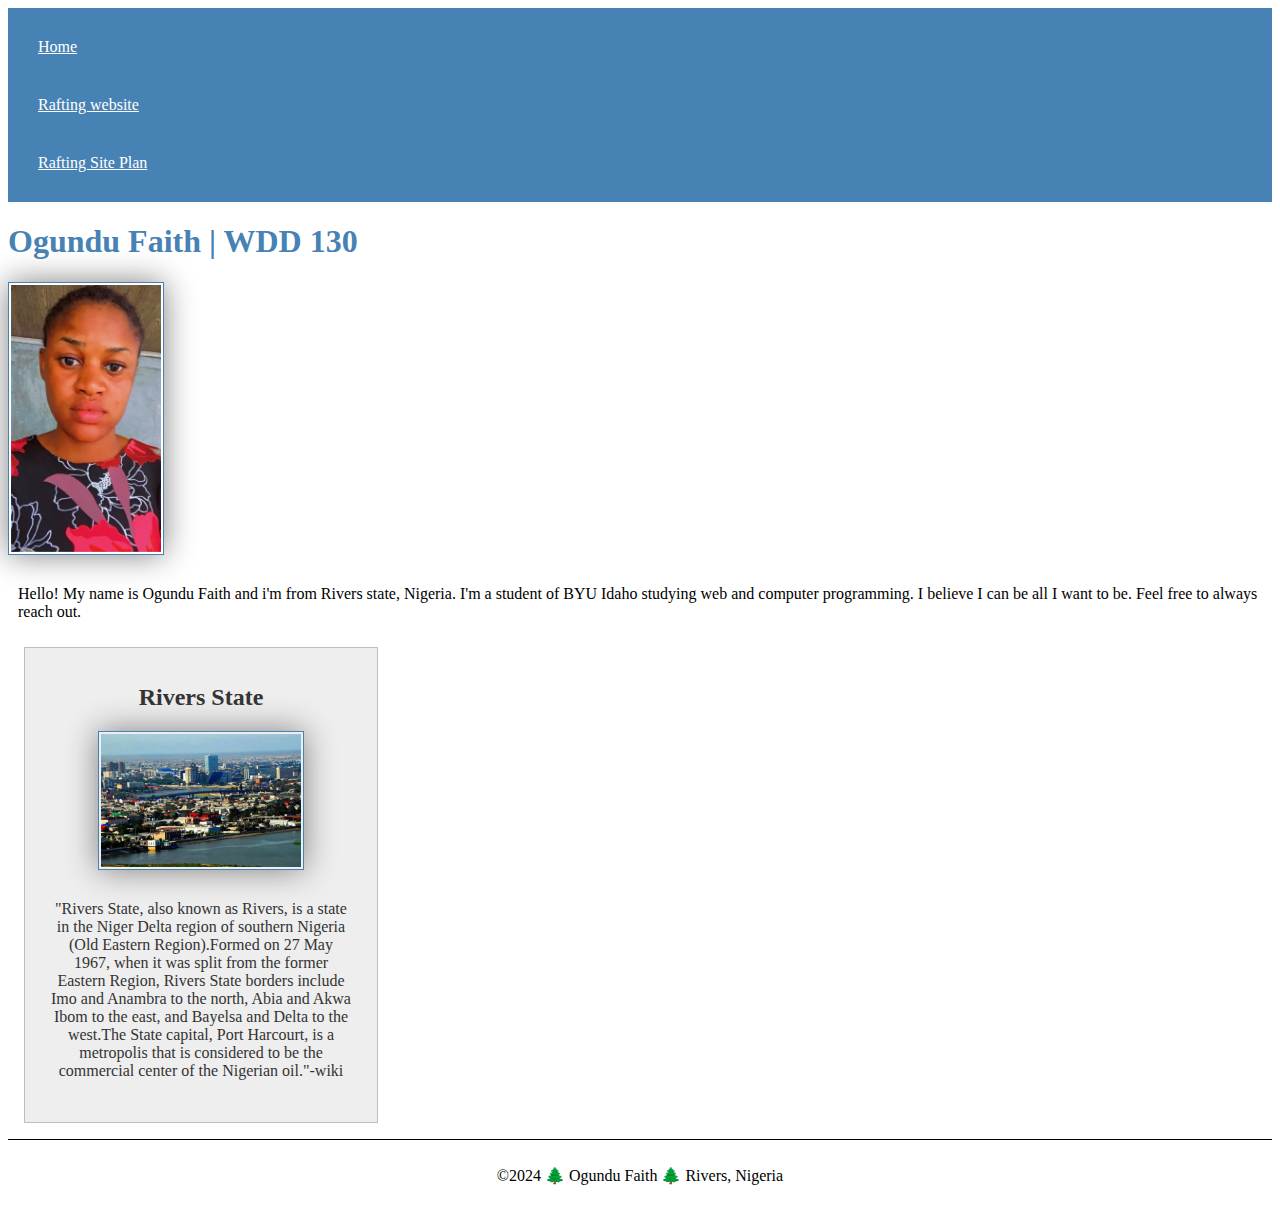
==== index.html/index.html @ 133bd653 "fixed capitalized P tag" ====
<!DOCTYPE html>
<html lang="en-US">
    <head>
        <link rel="stylesheet" href="styles/styles.css">
        <meta charset="utf-8">
        <meta name="viewport" content="width=device-width,initial-scale=1.0">
        <title>Ogundu Faith | WDD 130</title>
        <meta name="description" content="Ogundu Faith's BYU-Idaho WDD 130 course home page">
        <meta name="author" content="Ogundu Faith">
    </head>
    <body>
        <header>
            <nav>
                <a href="/">Home</a>
                <a href="rafting">Rafting website</a>
                <a href="site">Rafting Site Plan</a>
            </nav>
        </header>
        <main>
            <h1>Ogundu Faith | WDD 130</h1>
            <img src="images/profile.webp" alt="Hello, my name is Ogundu Faith">
            <p> Hello! My name is Ogundu Faith and i'm from Rivers state, Nigeria. I'm a student of BYU Idaho studying web and computer programming. I believe I can be all I want to be. Feel free to always reach out.</p>
        </main>
        <aside>
            <h2>Rivers State</h2>
            <img src="images/rivers.webp" alt="Rivers State">
            <p>"Rivers State, also known as Rivers, is a state in the Niger Delta region of southern Nigeria (Old Eastern Region).Formed on 27 May 1967, when it was split from the former Eastern Region, Rivers State borders include Imo and Anambra to the north, Abia and Akwa Ibom to the east, and Bayelsa and Delta to the west.The State capital, Port Harcourt, is a metropolis that is considered to be the commercial center of the Nigerian oil."-wiki</p>
        </aside>
        <footer>
            <p>©2024 🌲 Ogundu Faith 🌲 Rivers, Nigeria</p>
        </footer>
    </body>
</html>
---- index.html/styles/styles.css ----
nav {
    background-color: steelblue;
    padding: 10px;
}

nav a {
    color: white;
    display: block;
    padding: 20px;
}

h1 {
    color: steelblue;
}

img {
    width: 150px;
    height: auto;
    border: 1px solid steelblue;
    padding: 2px;
    box-shadow: 0 0 30px gray;
}

p {
    padding: 10px;
}

aside {
    width:20em;
    margin: 1em;
    border: 1px solid rgba(0, 0, 0, 0.2);
    padding:1em;
    background-color: #eee;
    color: #333;
    text-align: center;
}

aside img {
    width: 200px;
    height: auto;
}

footer{
    margin-top: 1em;
    border-top: 1px solid #000;
    text-align: center;
}
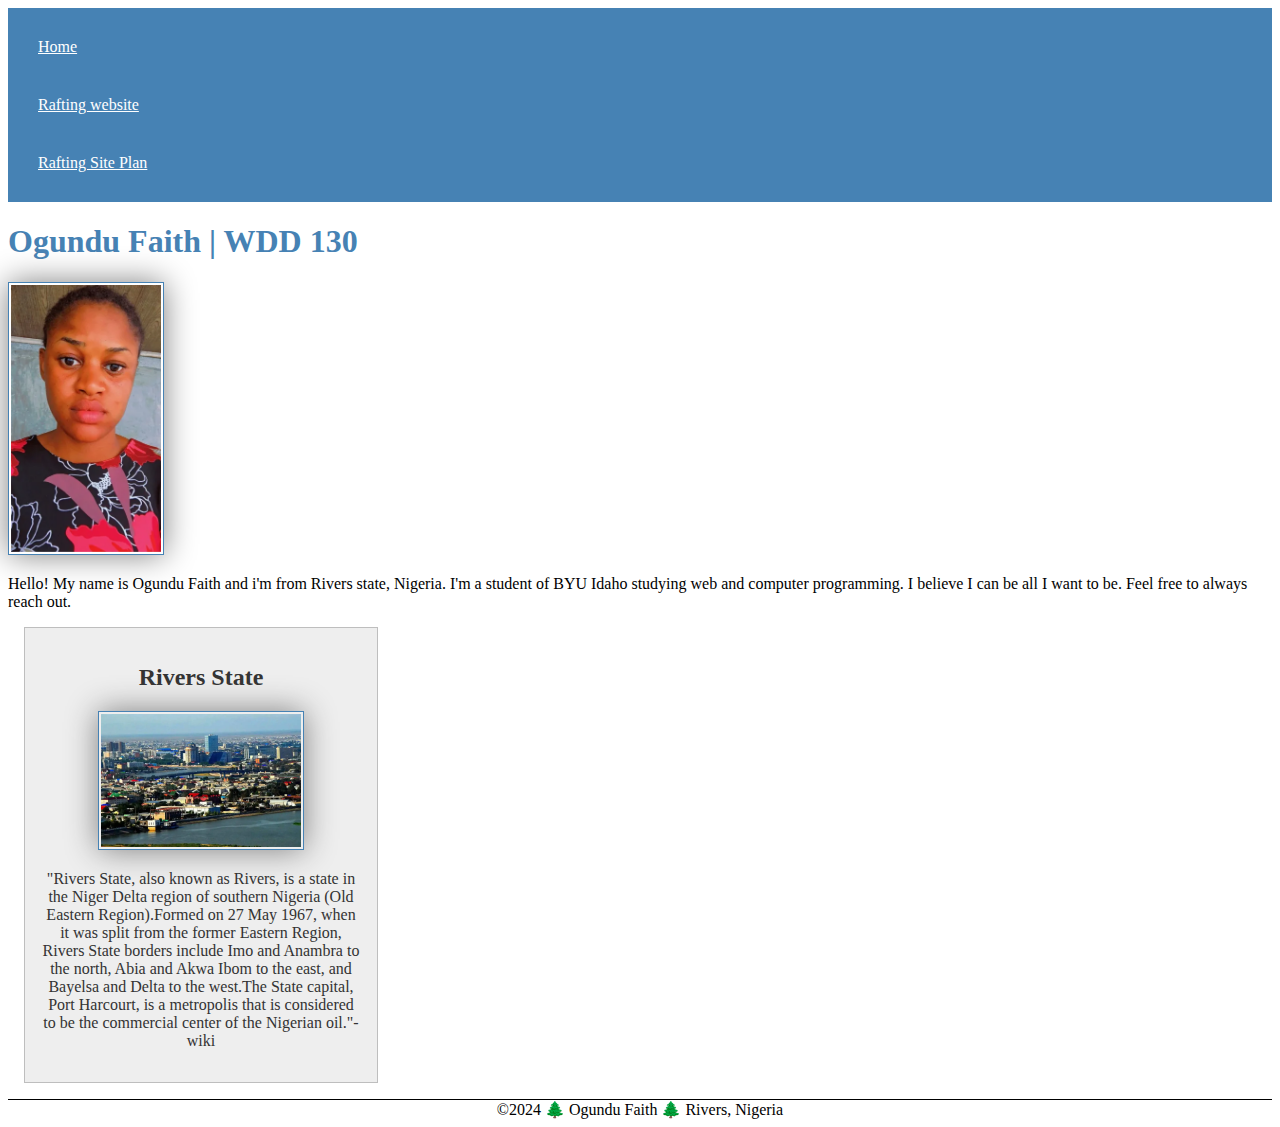
==== commit 15ec67e0: "Css" ====
--- a/index.html/index.html
+++ b/index.html/index.html
@@ -18,16 +18,16 @@
         </header>
         <main>
             <h1>Ogundu Faith | WDD 130</h1>
-            <img src="images/profile.webp" alt="Hello, my name is Ogundu Faith">
+            <img src="./images/profile.webp" alt="Hello, my name is Ogundu Faith">
             <p> Hello! My name is Ogundu Faith and i'm from Rivers state, Nigeria. I'm a student of BYU Idaho studying web and computer programming. I believe I can be all I want to be. Feel free to always reach out.</p>
         </main>
         <aside>
             <h2>Rivers State</h2>
-            <img src="images/rivers.webp" alt="Rivers State">
+            <img src="./images/rivers.webp" alt="Rivers State">
             <p>"Rivers State, also known as Rivers, is a state in the Niger Delta region of southern Nigeria (Old Eastern Region).Formed on 27 May 1967, when it was split from the former Eastern Region, Rivers State borders include Imo and Anambra to the north, Abia and Akwa Ibom to the east, and Bayelsa and Delta to the west.The State capital, Port Harcourt, is a metropolis that is considered to be the commercial center of the Nigerian oil."-wiki</p>
         </aside>
         <footer>
-            <p>©2024 🌲 Ogundu Faith 🌲 Rivers, Nigeria</p>
+            <span>©2024 🌲 Ogundu Faith 🌲 Rivers, Nigeria</span>
         </footer>
     </body>
 </html>--- a/index.html/styles/styles.css
+++ b/index.html/styles/styles.css
@@ -22,7 +22,11 @@
 }
 
 p {
-    padding: 10px;
+    padding: 0;
+}
+
+span {
+    padding: 0;
 }
 
 aside {
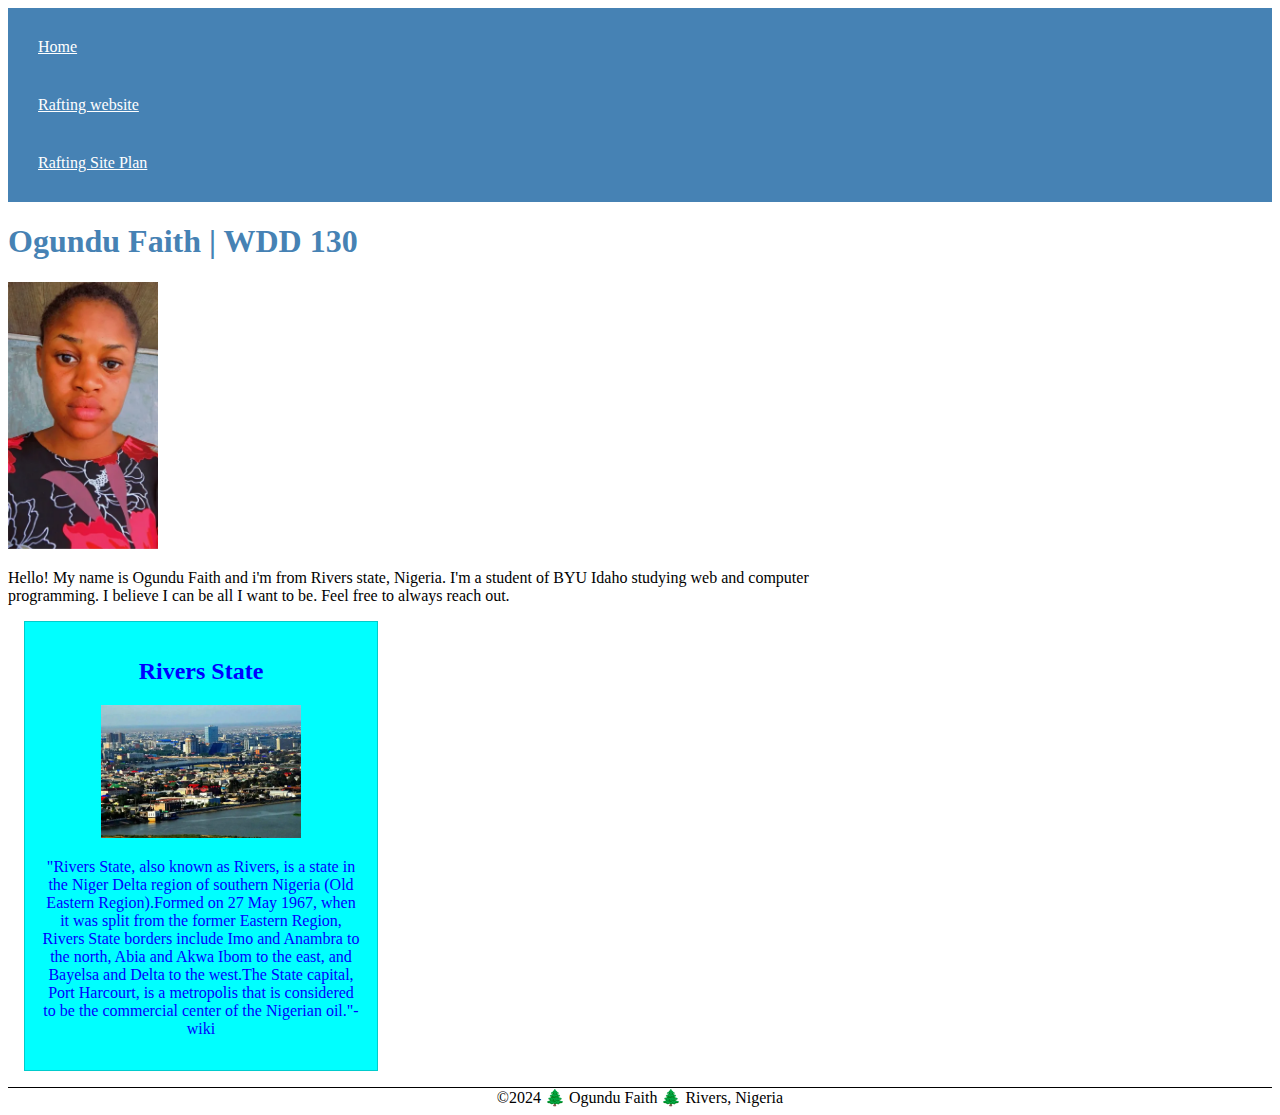
==== commit 8e5a7b05: "wireframe added and styles.css corrected." ====
--- a/index.html/index.html
+++ b/index.html/index.html
@@ -2,7 +2,7 @@
 <html lang="en-US">
     <head>
         <link rel="stylesheet" href="styles/styles.css">
-        <meta charset="utf-8">
+        <meta charset="UTF-8">
         <meta name="viewport" content="width=device-width,initial-scale=1.0">
         <title>Ogundu Faith | WDD 130</title>
         <meta name="description" content="Ogundu Faith's BYU-Idaho WDD 130 course home page">
--- a/index.html/styles/styles.css
+++ b/index.html/styles/styles.css
@@ -13,39 +13,31 @@
     color: steelblue;
 }
 
-img {
-    width: 150px;
-    height: auto;
-    border: 1px solid steelblue;
-    padding: 2px;
-    box-shadow: 0 0 30px gray;
-}
-
-p {
-    padding: 0;
-}
-
-span {
-    padding: 0;
+main {
+    max-width: 840px;
 }
 
 aside {
-    width:20em;
-    margin: 1em;
-    border: 1px solid rgba(0, 0, 0, 0.2);
-    padding:1em;
-    background-color: #eee;
-    color: #333;
+    width: 20rem;
+    margin: 1rem;
+    border: 1px solid rgba(0,0,0,0.2);
+    padding: 1rem;
+    background-color:aqua;
+    color:blue;
     text-align: center;
 }
-
-aside img {
+aside img{
     width: 200px;
     height: auto;
 }
+main img{
+    width: 150px;
+    height: auto;
+}
+p{ padding: 0;}
 
 footer{
-    margin-top: 1em;
+    margin-top: 15px;
     border-top: 1px solid #000;
     text-align: center;
 }
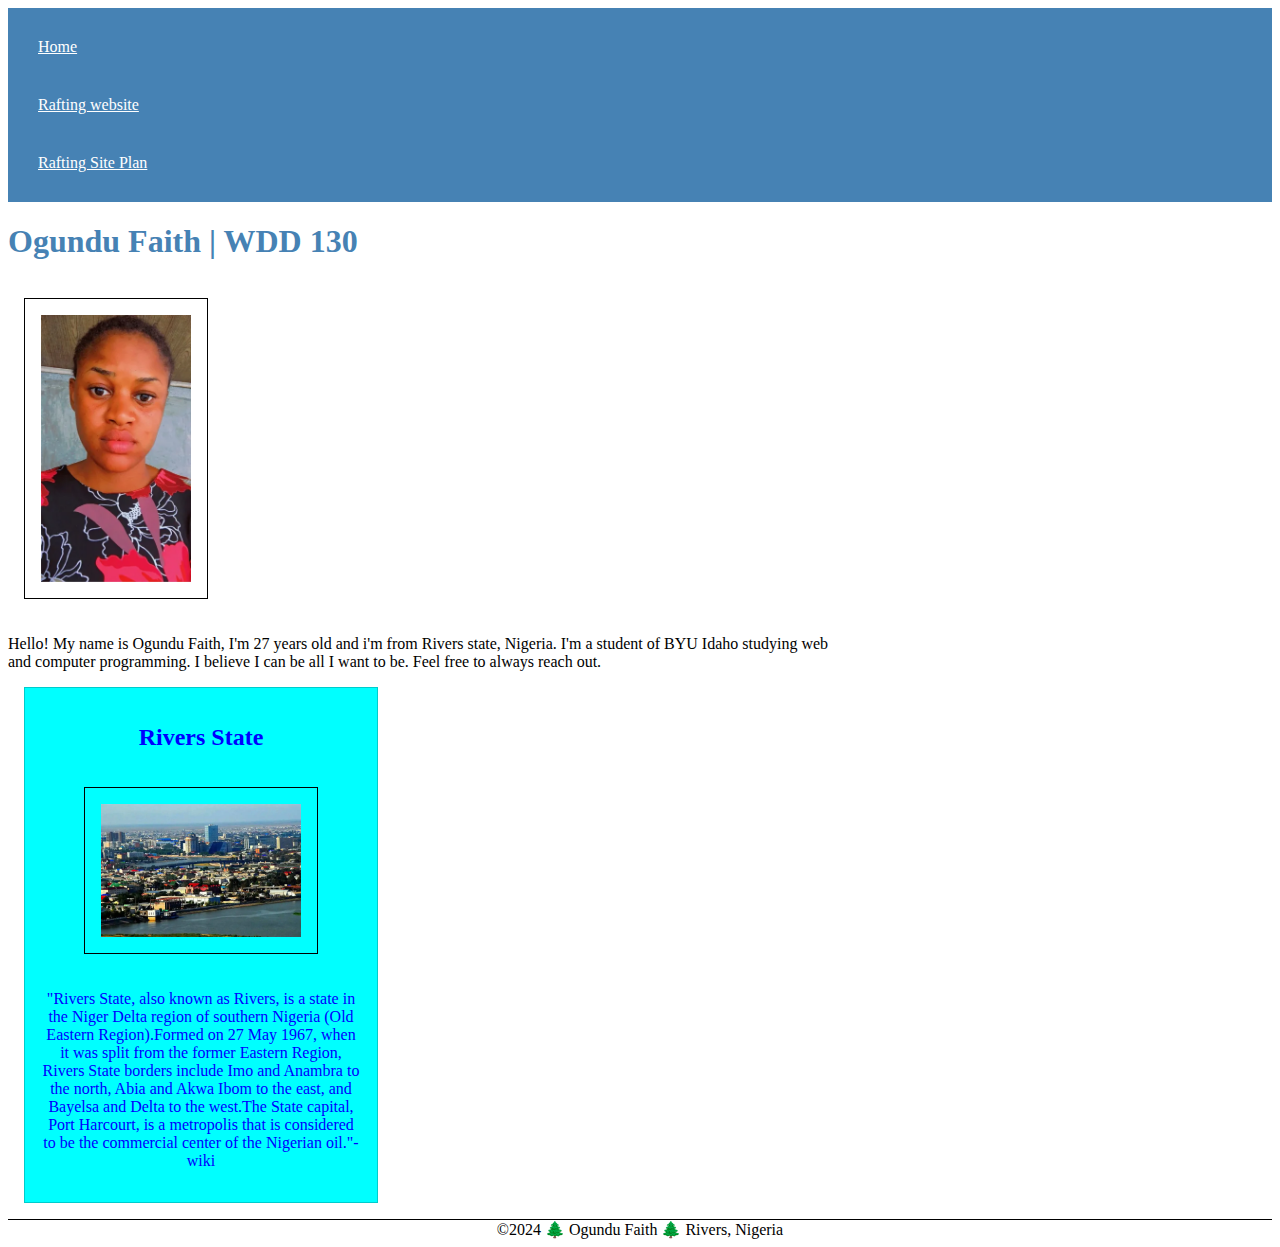
==== commit ae76735a: "fixing build issue" ====
--- a/index.html/index.html
+++ b/index.html/index.html
@@ -19,7 +19,7 @@
         <main>
             <h1>Ogundu Faith | WDD 130</h1>
             <img src="./images/profile.webp" alt="Hello, my name is Ogundu Faith">
-            <p> Hello! My name is Ogundu Faith and i'm from Rivers state, Nigeria. I'm a student of BYU Idaho studying web and computer programming. I believe I can be all I want to be. Feel free to always reach out.</p>
+            <p> Hello! My name is Ogundu Faith, I'm 27 years old and i'm from Rivers state, Nigeria. I'm a student of BYU Idaho studying web and computer programming. I believe I can be all I want to be. Feel free to always reach out.</p>
         </main>
         <aside>
             <h2>Rivers State</h2>
--- a/index.html/styles/styles.css
+++ b/index.html/styles/styles.css
@@ -13,6 +13,14 @@
     color: steelblue;
 }
 
+img {
+    width: 200px;
+    height: auto;
+    margin: 1rem;
+    border: 1px solid #000; /* fixed the spacing here */
+    padding: 1rem;
+}
+
 main {
     max-width: 840px;
 }
@@ -20,24 +28,30 @@
 aside {
     width: 20rem;
     margin: 1rem;
-    border: 1px solid rgba(0,0,0,0.2);
+    border: 1px solid rgba(0, 0, 0, 0.2);
     padding: 1rem;
-    background-color:aqua;
-    color:blue;
+    background-color: aqua;
+    color: blue;
     text-align: center;
 }
-aside img{
+
+aside img {
     width: 200px;
     height: auto;
 }
-main img{
+
+main img {
     width: 150px;
     height: auto;
 }
-p{ padding: 0;}
 
-footer{
+p {
+    padding: 0;
+}
+
+footer {
     margin-top: 15px;
     border-top: 1px solid #000;
     text-align: center;
 }
+
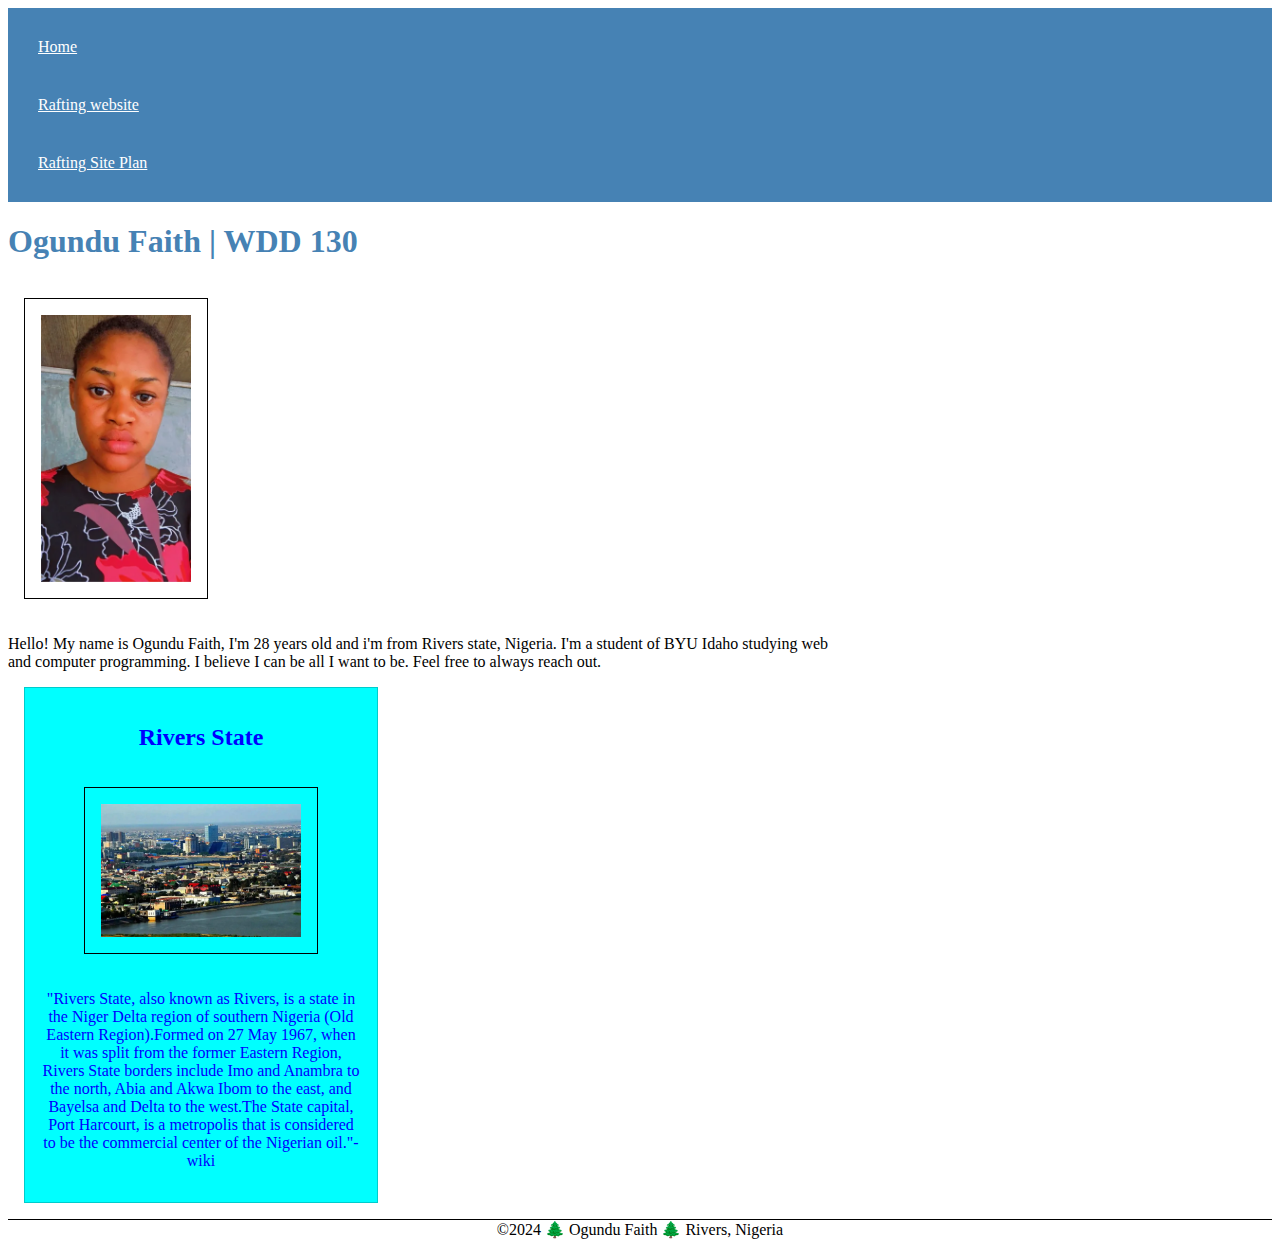
==== commit f6015fdf: "age" ====
--- a/index.html/index.html
+++ b/index.html/index.html
@@ -19,7 +19,7 @@
         <main>
             <h1>Ogundu Faith | WDD 130</h1>
             <img src="./images/profile.webp" alt="Hello, my name is Ogundu Faith">
-            <p> Hello! My name is Ogundu Faith, I'm 27 years old and i'm from Rivers state, Nigeria. I'm a student of BYU Idaho studying web and computer programming. I believe I can be all I want to be. Feel free to always reach out.</p>
+            <p> Hello! My name is Ogundu Faith, I'm 28 years old and i'm from Rivers state, Nigeria. I'm a student of BYU Idaho studying web and computer programming. I believe I can be all I want to be. Feel free to always reach out.</p>
         </main>
         <aside>
             <h2>Rivers State</h2>
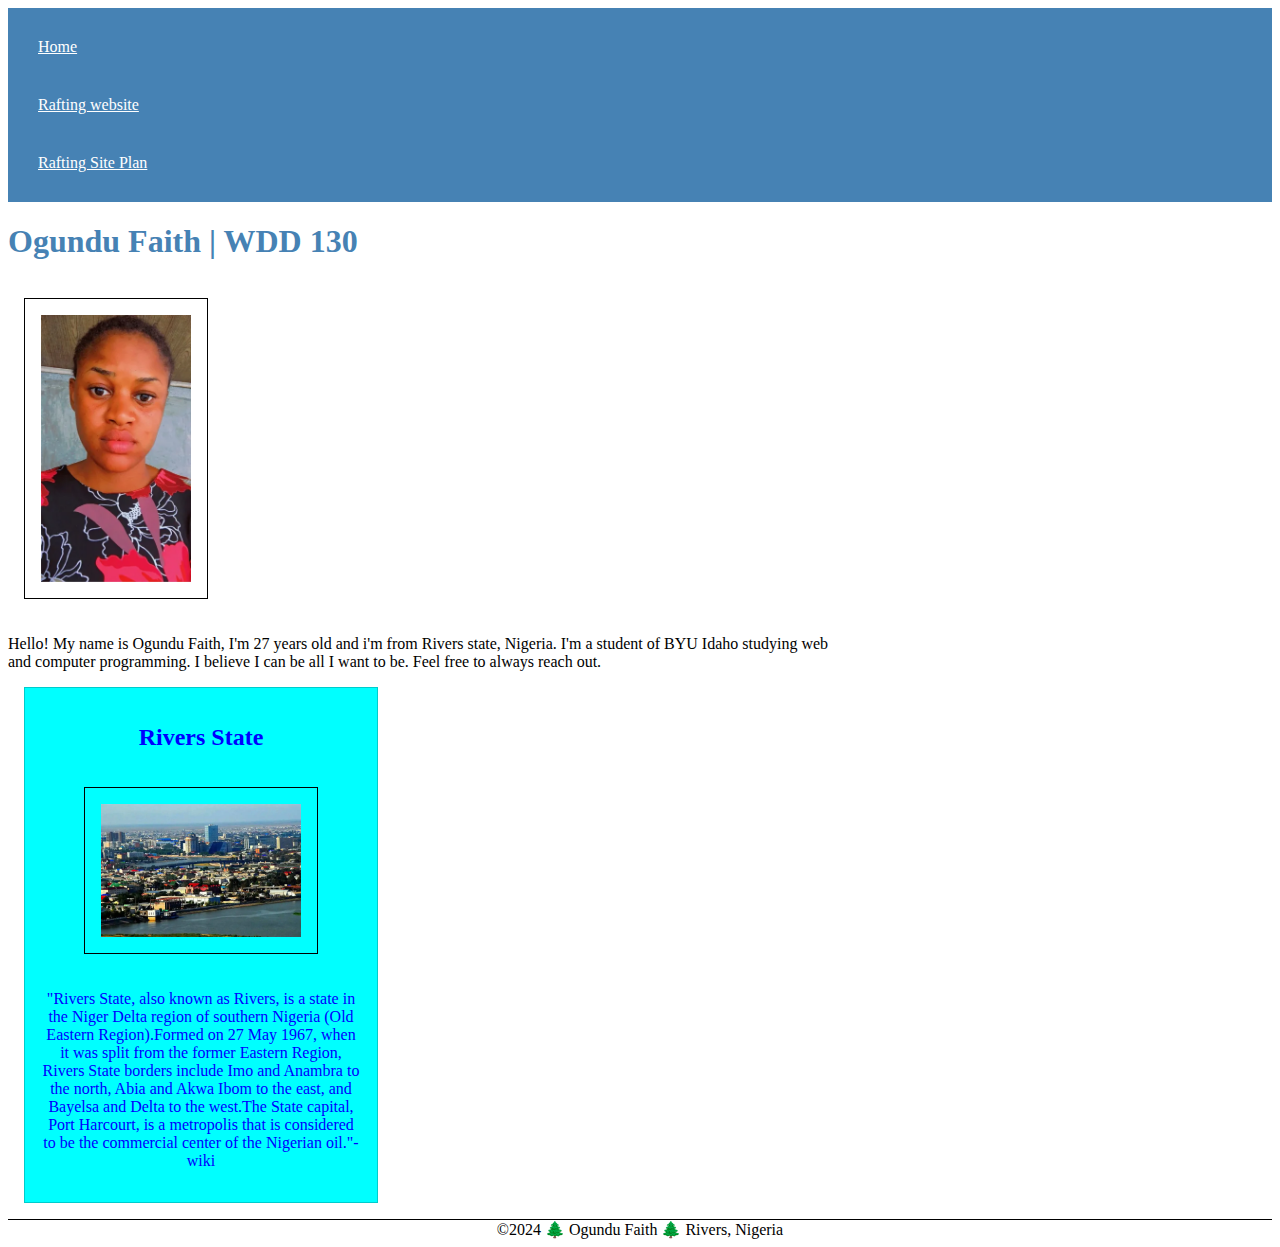
==== commit b7c5698f: "age 2" ====
--- a/index.html/index.html
+++ b/index.html/index.html
@@ -19,7 +19,7 @@
         <main>
             <h1>Ogundu Faith | WDD 130</h1>
             <img src="./images/profile.webp" alt="Hello, my name is Ogundu Faith">
-            <p> Hello! My name is Ogundu Faith, I'm 28 years old and i'm from Rivers state, Nigeria. I'm a student of BYU Idaho studying web and computer programming. I believe I can be all I want to be. Feel free to always reach out.</p>
+            <p> Hello! My name is Ogundu Faith, I'm 27 years old and i'm from Rivers state, Nigeria. I'm a student of BYU Idaho studying web and computer programming. I believe I can be all I want to be. Feel free to always reach out.</p>
         </main>
         <aside>
             <h2>Rivers State</h2>
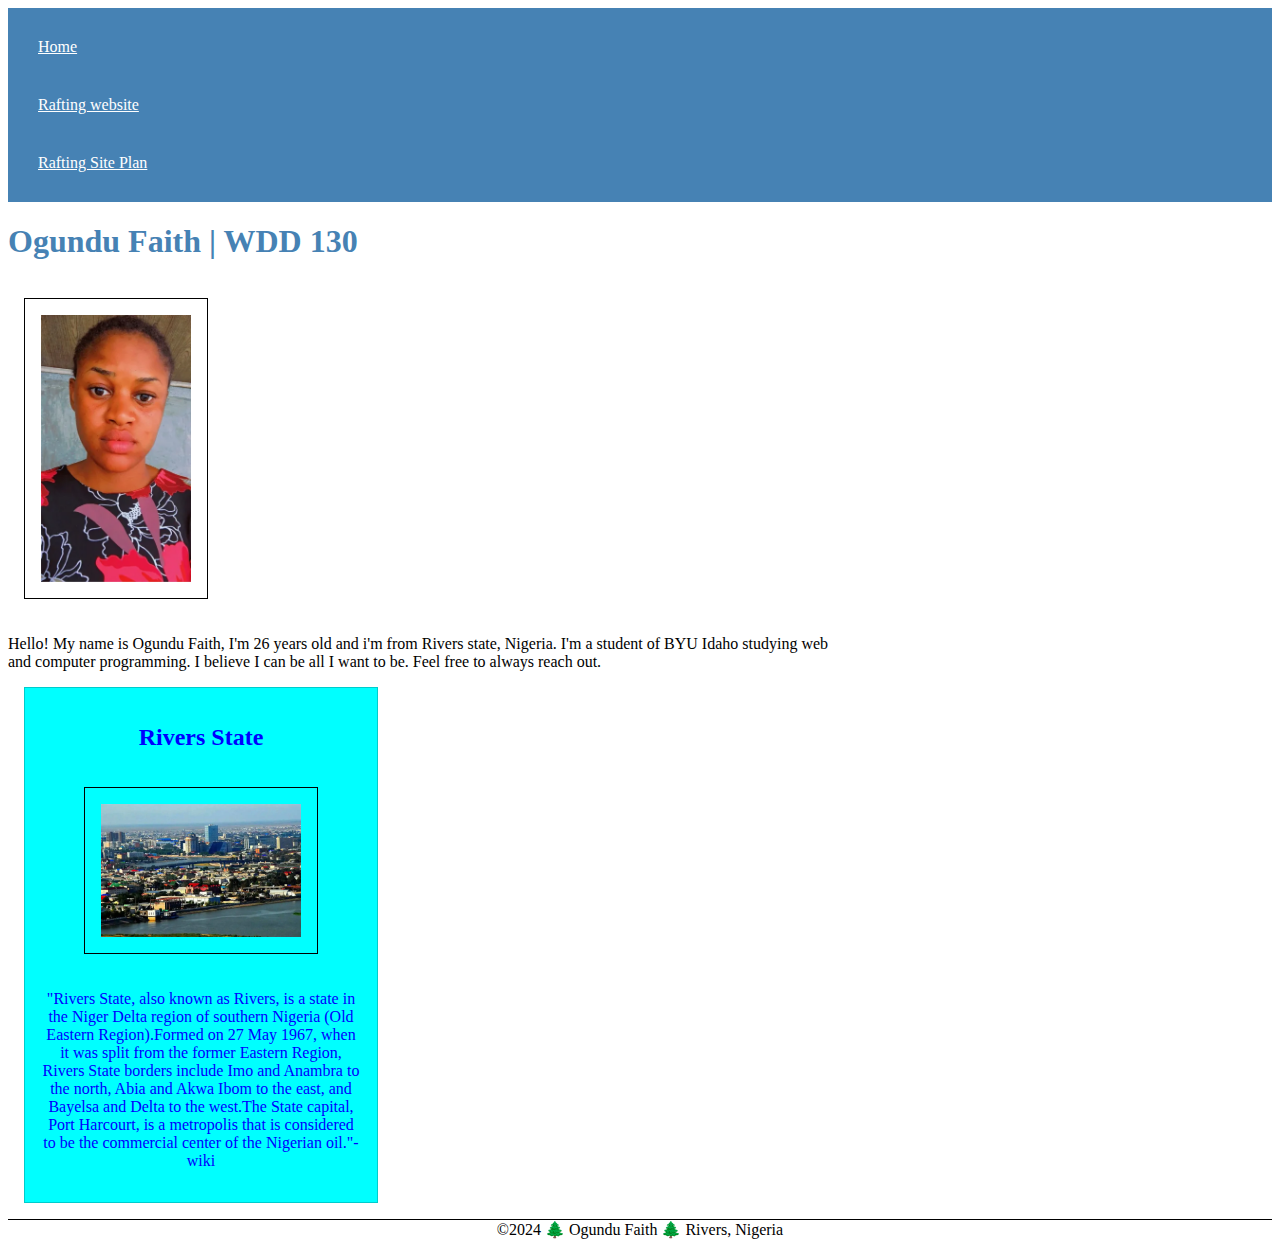
==== commit 5d578f24: "age" ====
--- a/index.html/index.html
+++ b/index.html/index.html
@@ -19,7 +19,7 @@
         <main>
             <h1>Ogundu Faith | WDD 130</h1>
             <img src="./images/profile.webp" alt="Hello, my name is Ogundu Faith">
-            <p> Hello! My name is Ogundu Faith, I'm 27 years old and i'm from Rivers state, Nigeria. I'm a student of BYU Idaho studying web and computer programming. I believe I can be all I want to be. Feel free to always reach out.</p>
+            <p> Hello! My name is Ogundu Faith, I'm 26 years old and i'm from Rivers state, Nigeria. I'm a student of BYU Idaho studying web and computer programming. I believe I can be all I want to be. Feel free to always reach out.</p>
         </main>
         <aside>
             <h2>Rivers State</h2>
